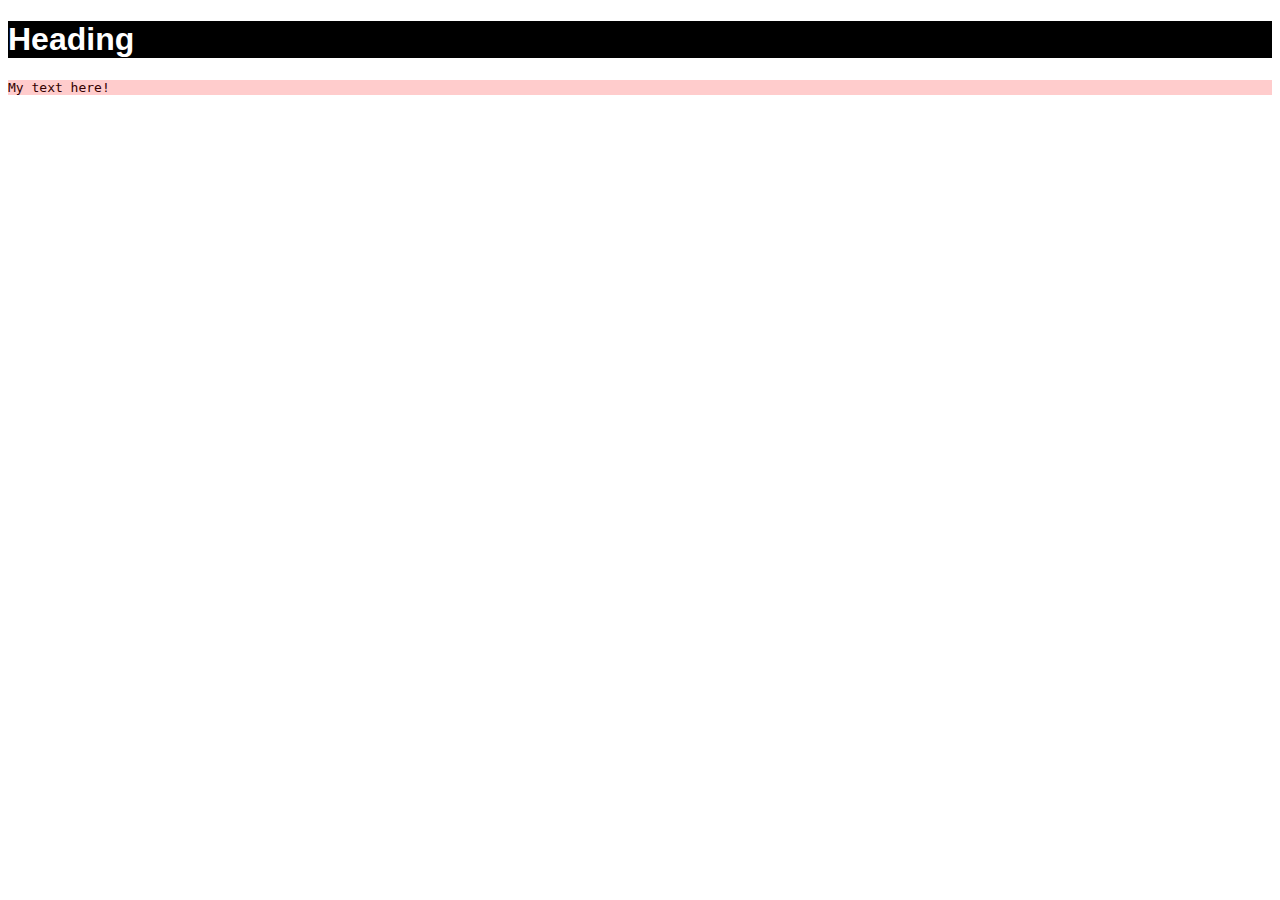
==== cascade.html @ 7dc14568 "cascade commit" ====
﻿<!DOCTYPE html>
<html>
<head>
  <meta charset="UTF-8">
  <title>Document</title>
  <link rel="stylesheet" href="./stylecascade.css">
</head>
<body class=body>
  <header class="header">
    <h1 class="header__item">
    Heading
    </h1>
  </header>
  <section class="section">
    <p class="section__item">
    My text here!
    </p>
  </section>
</body>
</html>
---- stylecascade.css ----
﻿.body {
  font-family: monospace;
}
.header {
  background: #000000;
  color: #ffffff;
  font-family: sans-serif;
}
.section {
  background: #ffcccc;
  color: #330000;
}
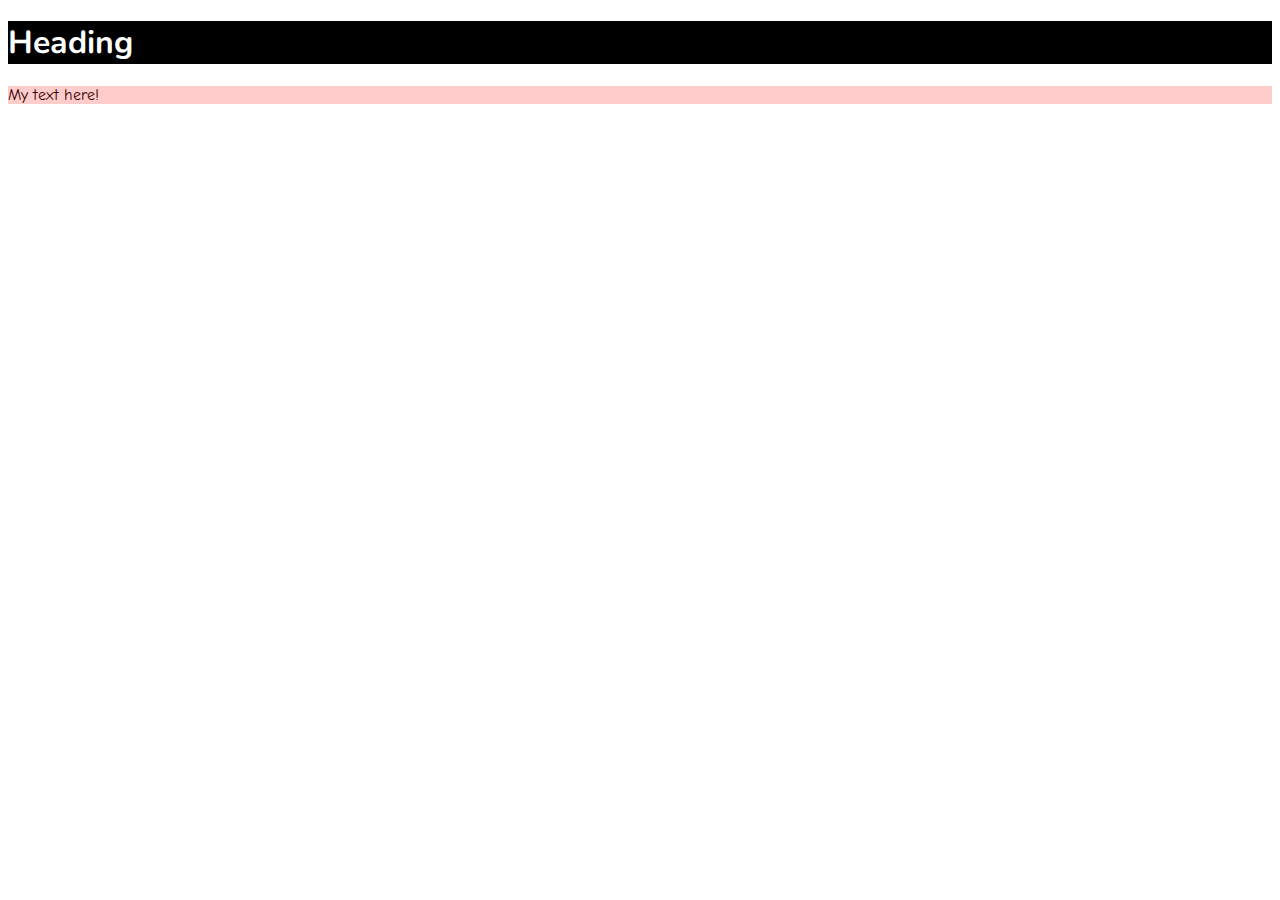
==== commit bc0a350f: "second commit" ====
--- a/cascade.html
+++ b/cascade.html
@@ -4,6 +4,7 @@
   <meta charset="UTF-8">
   <title>Document</title>
   <link rel="stylesheet" href="./stylecascade.css">
+  <link href="https://fonts.googleapis.com/css2?family=Comic+Neue:wght@700&family=Nunito:wght@800&display=swap" rel="stylesheet">
 </head>
 <body class=body>
   <header class="header">
--- a/stylecascade.css
+++ b/stylecascade.css
@@ -1,10 +1,10 @@
 ﻿.body {
-  font-family: monospace;
+  font-family: 'Comic Neue', cursive;
 }
 .header {
   background: #000000;
   color: #ffffff;
-  font-family: sans-serif;
+  font-family: 'Nunito', sans-serif;
 }
 .section {
   background: #ffcccc;
